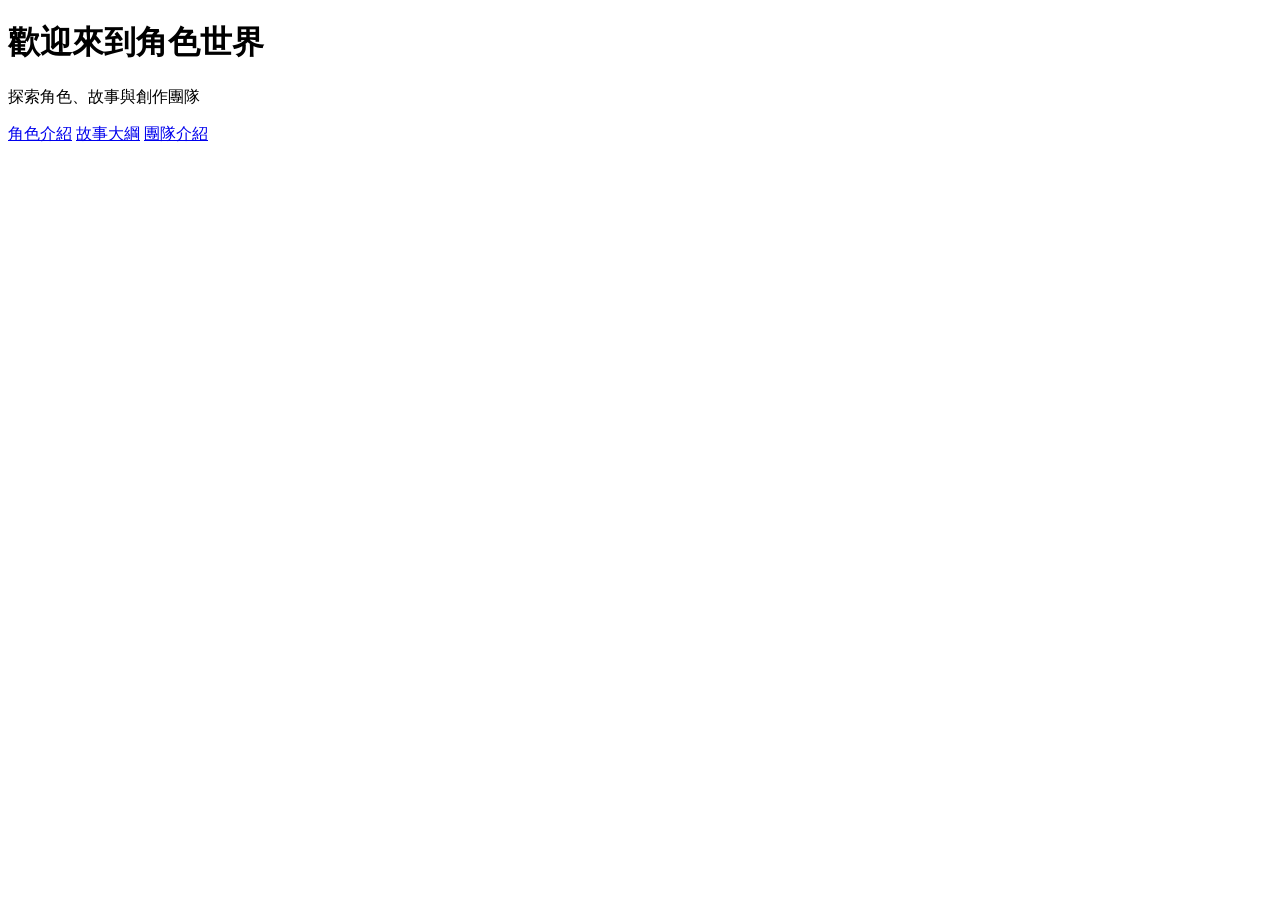
==== templates/index.html @ 099d2c2c "Add files via upload" ====
<!DOCTYPE html>
<html lang="zh-Hant">
<head>
    <meta charset="UTF-8">
    <title>角色網站首頁</title>
    <link rel="stylesheet" href="{{ url_for('static', filename='style.css') }}">
</head>
<body class="home-page">

    <div class="cover">
        <h1>歡迎來到角色世界</h1>
        <p>探索角色、故事與創作團隊</p>

        <div class="button-group">
            <a href="/characters" class="main-button">角色介紹</a>
            <a href="/story" class="main-button">故事大綱</a>
            <a href="/team" class="main-button">團隊介紹</a>
        </div>
    </div>

</body>
</html>
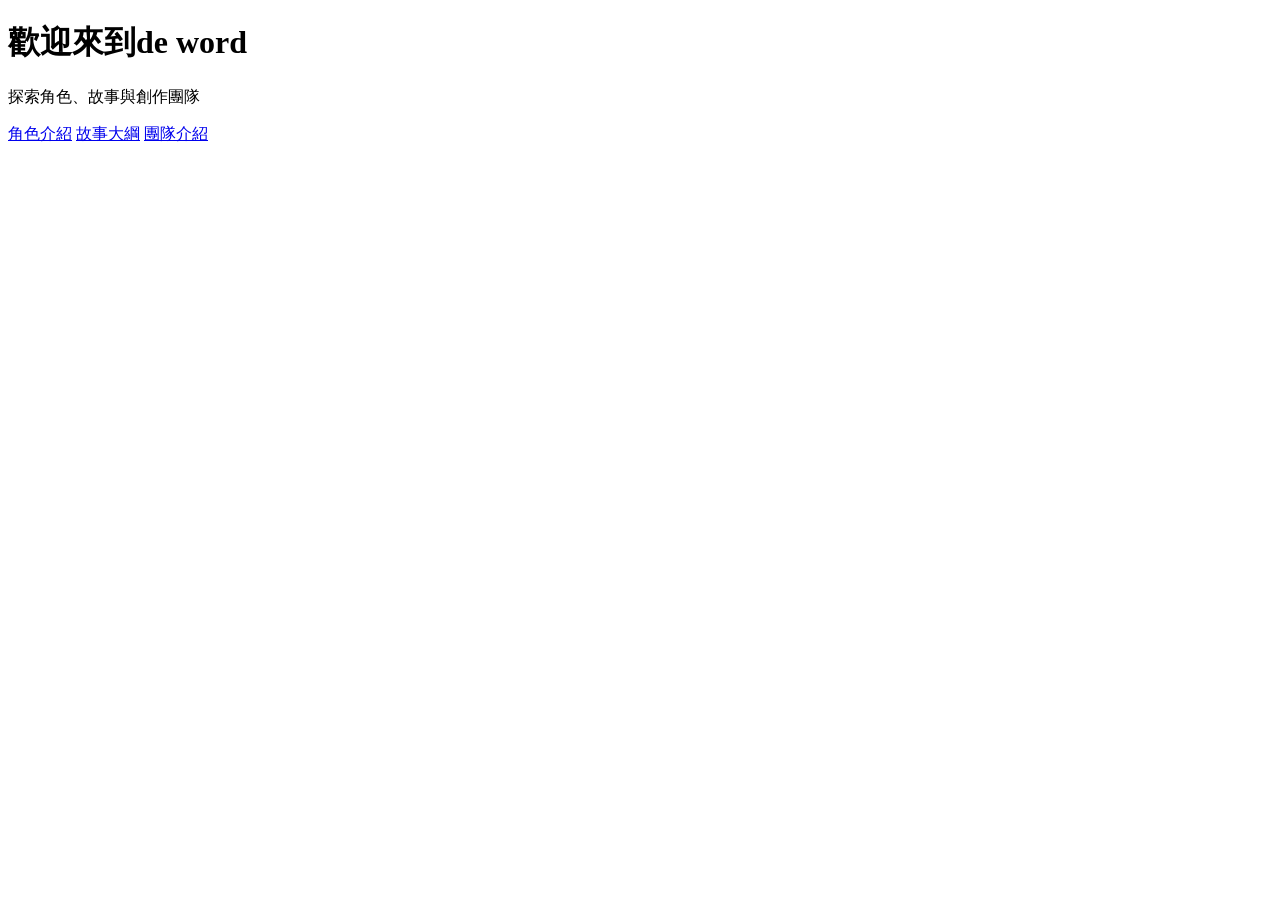
==== commit cdbb0d08: "Update index.html" ====
--- a/templates/index.html
+++ b/templates/index.html
@@ -8,7 +8,7 @@
 <body class="home-page">
 
     <div class="cover">
-        <h1>歡迎來到角色世界</h1>
+        <h1>歡迎來到de word</h1>
         <p>探索角色、故事與創作團隊</p>
 
         <div class="button-group">
@@ -19,4 +19,4 @@
     </div>
 
 </body>
-</html>+</html>
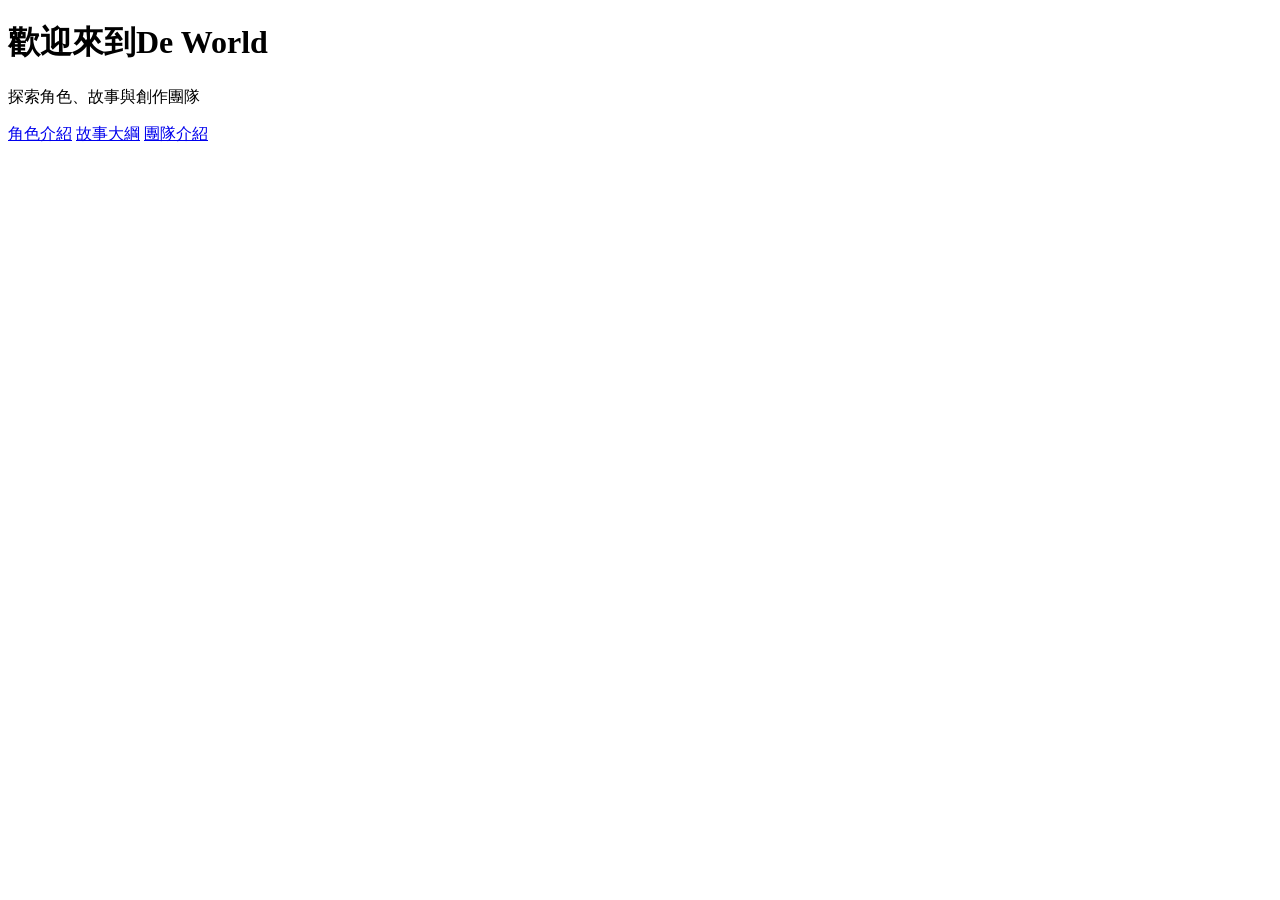
==== commit 6205c047: "Update index.html" ====
--- a/templates/index.html
+++ b/templates/index.html
@@ -8,7 +8,7 @@
 <body class="home-page">
 
     <div class="cover">
-        <h1>歡迎來到de word</h1>
+        <h1>歡迎來到De World</h1>
         <p>探索角色、故事與創作團隊</p>
 
         <div class="button-group">
